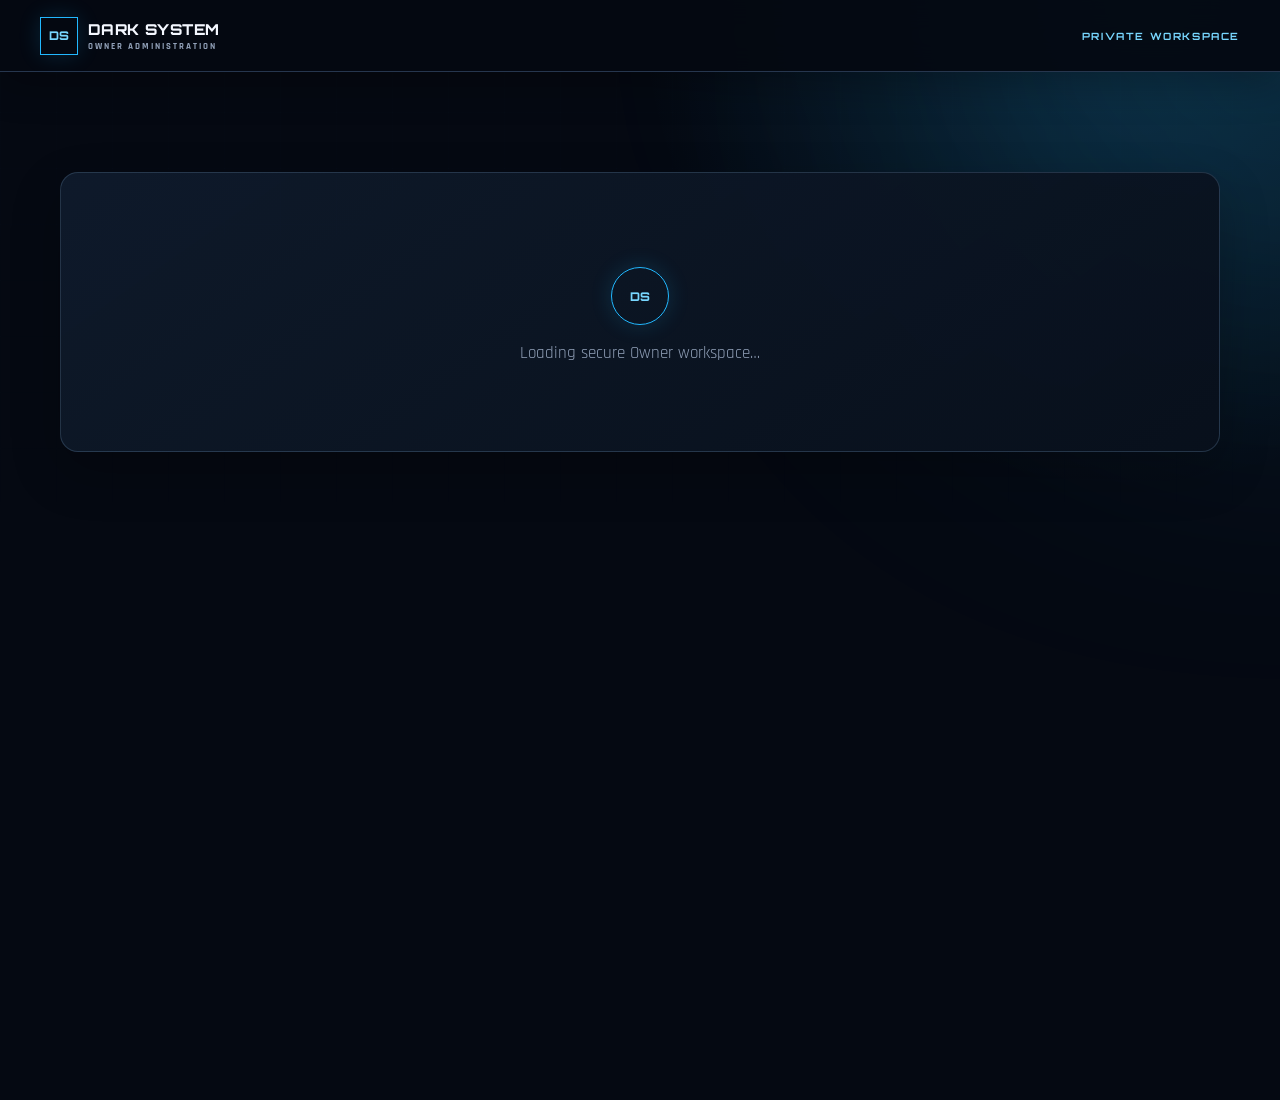
==== owner-admin.html @ 0b1461be "feat: add private owner admin route" ====
<!doctype html>
<html lang="en">
<head>
  <meta charset="utf-8">
  <meta name="viewport" content="width=device-width,initial-scale=1">
  <meta name="robots" content="noindex,nofollow">
  <title>Dark System | Owner Administration</title>
  <link rel="stylesheet" href="style.css">
  <link rel="stylesheet" href="owner-admin.css">
</head>
<body class="owner-admin">
  <header class="owner-admin__header">
    <div class="owner-admin__brand" aria-label="Dark System Owner Administration">
      <span class="owner-admin__brand-mark" aria-hidden="true">DS</span>
      <span>DARK SYSTEM<small>OWNER ADMINISTRATION</small></span>
    </div>
    <span class="owner-admin__access-label">PRIVATE WORKSPACE</span>
  </header>
  <main class="owner-admin__main">
    <div id="ownerRoot" class="owner-admin__root" aria-busy="true">
      <section class="owner-admin__loading-card" aria-labelledby="ownerStatus">
        <span class="owner-admin__loading-mark" aria-hidden="true">DS</span>
        <p id="ownerStatus" class="owner-admin__status" role="status" aria-live="polite">Loading secure Owner workspace…</p>
      </section>
    </div>
  </main>
  <script src="owner-admin.js" defer></script>
</body>
</html>
---- style.css ----
@import url('https://fonts.googleapis.com/css2?family=Orbitron:wght@500;700;800&family=Rajdhani:wght@500;600;700&display=swap');
:root{--bg:#060609;--p:#0d0d14;--p2:#14141d;--p3:#1a1a25;--txt:#f7f7f8;--muted:#9696a6;--line:#292934;--a:#a855f7;--a2:#c084fc;--ok:#b46cff;--danger:#ff5d7a;--max:1200px}*{box-sizing:border-box}html{scroll-behavior:smooth}body{margin:0;background:radial-gradient(circle at 85% -10%,#a855f714,transparent 30%),var(--bg);color:var(--txt);font:17px/1.5 Rajdhani,sans-serif}body:before{content:"";position:fixed;width:520px;height:520px;border-radius:50%;background:#a855f71c;filter:blur(130px);right:-300px;top:-300px;z-index:-1}a{text-decoration:none;color:inherit}button,input,textarea,select{font:inherit}button{cursor:pointer}header{height:72px;position:fixed;z-index:5;top:0;width:100%;display:flex;align-items:center;justify-content:space-between;padding:0 max(20px,calc((100% - var(--max))/2));background:#060609ed;border-bottom:1px solid var(--line);backdrop-filter:blur(14px)}.brand{display:flex;gap:10px;align-items:center;font:800 15px Orbitron;color:#fff}.brand-mark{display:grid;place-items:center;width:36px;height:36px;border:1px solid var(--a);color:var(--a);font-size:12px}.brand small{display:block;color:var(--muted);font:9px Rajdhani;letter-spacing:2px;margin-top:1px}nav{display:flex;align-items:center;gap:17px}nav a{color:#bbb}nav a:hover{color:#fff}nav button,#loginBtn,.primary{border:1px solid var(--a);background:var(--a);color:#fff;padding:10px 15px;font-weight:700;box-shadow:0 8px 25px #a855f718}#menu{display:grid;place-items:center;background:#111119;color:#fff;border:1px solid var(--line);border-radius:8px;width:42px;height:42px;font-size:24px;flex:0 0 auto;z-index:1002}#menu:hover{border-color:#a855f7;color:#c084fc}.hero,section{max-width:var(--max);margin:auto;padding-left:20px;padding-right:20px}.hero{min-height:730px;padding-top:140px;display:grid;grid-template-columns:1fr 1fr;align-items:center}.hero h1{font:800 clamp(48px,7vw,82px)/.98 Orbitron;letter-spacing:-3px}.hero em,h2 em{font-style:normal;color:var(--a)}.hero p{max-width:600px;color:var(--muted);font-size:20px}.mark{width:250px;height:250px;border:2px solid var(--a);display:grid;place-items:center;justify-self:center;transform:rotate(45deg);font:800 65px Orbitron;box-shadow:0 0 70px #a855f722}.eyebrow{color:var(--a);font:700 10px Orbitron;letter-spacing:2px}section{padding-top:80px;padding-bottom:70px}h2{font:700 clamp(30px,4vw,48px) Orbitron}.cards,.feature{display:grid;grid-template-columns:repeat(3,1fr);gap:12px}.card,.feature article,.placeholder,#publicAnnouncements .announcement{background:var(--p);border:1px solid var(--line);padding:20px}.card h3{font:700 16px Orbitron}.card p,.feature small,#complaints p{color:var(--muted)}.lane{display:inline-block;color:var(--a);border:1px solid var(--line);padding:3px 7px;font:700 9px Orbitron}.announcement{border-bottom:1px solid var(--line)!important}.announcement small{color:var(--a)}.announcement h3{margin:7px 0}.placeholder{color:var(--muted);border-color:#a855f755}.hidden{display:none!important}footer{max-width:var(--max);margin:auto;padding:25px 20px;border-top:1px solid var(--line);color:var(--muted)}
#app{min-height:100vh;padding:94px 0 40px}.app-shell{max-width:1400px;margin:auto;display:grid;grid-template-columns:245px 1fr;min-height:calc(100vh - 135px);gap:0}.sidebar{position:sticky;top:94px;height:calc(100vh - 125px);border:1px solid var(--line);background:linear-gradient(180deg,#101017,#0b0b10);padding:20px 14px;display:flex;flex-direction:column;border-radius:16px}.side-brand{display:flex;align-items:center;gap:10px;padding:4px 8px 22px;border-bottom:1px solid var(--line)}.side-logo{width:40px;height:40px;border:1px solid var(--a);display:grid;place-items:center;color:var(--a);font:800 12px Orbitron}.side-brand b{font:800 12px Orbitron}.side-brand small{display:block;color:var(--muted);font-size:9px;letter-spacing:2px}.side-label{color:#666675;font:700 9px Orbitron;letter-spacing:2px;margin:24px 10px 9px}.side-nav{display:grid;gap:4px}.side-link{width:100%;display:flex;align-items:center;gap:10px;border:1px solid transparent;background:transparent;color:#a9a9b5;text-align:left;padding:11px 12px;border-radius:9px;font-weight:700}.side-link:hover{background:#171720;color:#fff}.side-link.active{background:#a855f714;border-color:#a855f744;color:#fff}.side-link>span{width:20px;text-align:center;color:#777787}.side-link.active>span{color:var(--a)}.side-link i{margin-left:auto;background:#a855f7;color:#fff;border-radius:99px;min-width:20px;height:20px;display:grid;place-items:center;font-style:normal;font-size:11px}.side-spacer{flex:1}.side-user{display:flex;align-items:center;gap:9px;border-top:1px solid var(--line);padding:15px 7px 12px}.mini-avatar{width:34px;height:34px;border:1px solid var(--a);display:grid;place-items:center;color:var(--a);font:700 10px Orbitron}.side-user b{display:block;font-size:13px}.side-user small{display:block;color:var(--muted);font-size:11px}.logout-link{margin-top:2px}.workspace{padding:0 25px 20px}.dash-top{display:flex;align-items:center;justify-content:space-between;gap:20px;padding:4px 0 22px}.dash-top h1{font:700 29px Orbitron;margin:2px 0 3px}.mobile-kicker{color:var(--a);font:700 9px Orbitron;letter-spacing:2px}.welcome-user{display:flex;align-items:center;gap:10px;padding:8px 12px;background:#101017;border:1px solid var(--line);border-radius:12px}.welcome-user b{display:block;font-size:14px}.welcome-user small{display:block;color:var(--muted);font-size:11px}.small-avatar{width:40px;height:40px}.status-pill{display:inline-flex;align-items:center;gap:5px;margin-left:5px;color:#d0b1ff}.dot{width:7px;height:7px;border-radius:50%;display:inline-block;background:#555}.dot.on{background:var(--a);box-shadow:0 0 7px var(--a)}.overview-grid{display:grid;gap:15px}.welcome-panel{display:flex;justify-content:space-between;align-items:center;gap:20px;min-height:230px;background:linear-gradient(120deg,#16111d,#0d0d13 65%);border:1px solid #a855f72c;border-radius:16px;padding:28px;overflow:hidden;position:relative}.welcome-panel h2{font-size:30px;margin:7px 0}.welcome-panel p{color:var(--muted);max-width:680px}.online-text{color:#c48dff}.welcome-mark{width:130px;height:130px;border:1px solid #a855f788;display:grid;place-items:center;color:#c084fc;font:800 28px Orbitron;transform:rotate(45deg);margin-right:20px;box-shadow:0 0 70px #a855f710}.quick-actions{display:flex;flex-wrap:wrap;gap:8px;margin-top:18px}.stats{display:grid;grid-template-columns:repeat(4,1fr);gap:12px}.stat{background:var(--p);border:1px solid var(--line);padding:18px;border-radius:12px;position:relative}.stat small{display:block;color:var(--muted);font:9px Orbitron;letter-spacing:1px}.stat b{display:block;font:700 28px Orbitron;margin-top:6px}.stat-icon{float:right;color:#a855f7;font-size:18px}.overview-cols,.two-col{display:grid;grid-template-columns:1.35fr 1fr;gap:15px}.panel{background:var(--p);border:1px solid var(--line);padding:22px;border-radius:14px}.section-head{display:flex;align-items:center;justify-content:space-between;gap:15px;margin-bottom:17px}.section-head h2,.section-head h3{margin:2px 0}.section-head h3{font:700 21px Orbitron}.section-head p{margin:0}.text-btn{border:0;background:none;color:var(--a2);font-weight:700}.feed-item{display:flex;gap:12px;padding:13px 0;border-bottom:1px solid var(--line)}.feed-item:last-child{border-bottom:0}.feed-dot{width:8px;height:8px;background:var(--a);border-radius:50%;margin-top:7px;box-shadow:0 0 8px #a855f7}.feed-item small{color:var(--muted);font-size:10px}.feed-item h4{margin:3px 0;font-size:16px}.feed-item p{margin:0;color:#aaa}.event-mini{display:flex;gap:12px;padding:12px 0;border-bottom:1px solid var(--line)}.event-mini:last-child{border-bottom:0}.date-box{width:48px;height:48px;border:1px solid #a855f755;background:#a855f710;display:grid;place-items:center;align-content:center}.date-box b{font:700 17px Orbitron}.date-box small{font-size:8px;color:var(--a)}.event-mini h4{margin:2px 0}.event-mini p{margin:0;color:var(--muted);font-size:12px}.dashboard-guide{padding-bottom:18px}.guide-grid{display:grid;grid-template-columns:repeat(4,1fr);gap:10px}.guide-grid>div{padding:13px;background:#111119;border:1px solid var(--line);border-radius:9px}.guide-grid b{font-size:14px}.guide-grid p{color:var(--muted);font-size:12px;margin:4px 0}.member-grid{display:grid;grid-template-columns:repeat(3,1fr);gap:12px}.member-card{background:#111119;border:1px solid var(--line);padding:16px;border-radius:12px}.member-card-top{display:flex;justify-content:space-between;align-items:start}.member-card .avatar{width:55px;height:55px}.member-card h3{font:700 16px Orbitron;margin:12px 0 2px}.role-line{color:var(--a2);font-size:12px;margin:0 0 12px}.status-chip{border:1px solid var(--line);padding:4px 7px;border-radius:99px;font-size:10px;color:var(--muted)}.member-ids{display:grid;gap:5px;padding:10px 0;border-top:1px solid var(--line);border-bottom:1px solid var(--line)}.member-ids span{font-size:11px;color:var(--muted);display:flex;justify-content:space-between}.member-ids b{color:#ddd}.member-actions{display:flex;gap:6px;margin-top:12px;flex-wrap:wrap}.tab,.small{background:#111118;color:#fff;border:1px solid var(--line);padding:8px 11px;cursor:pointer;white-space:nowrap;border-radius:8px}.tab.active,.small.accent{border-color:var(--a);background:#a855f718}.small.danger{border-color:#ff5d7a55;color:#ff9aae}.announcement-card{border:1px solid var(--line);padding:16px;margin-bottom:10px;background:#111118;border-radius:10px}.announcement-card small{color:var(--a);font-size:10px}.announcement-card h3{margin:5px 0;font:700 17px Orbitron}.announcement-card p{color:#bbb;margin:0}.report,.complaint{border:1px solid var(--line);padding:15px;margin-bottom:10px;background:#111118;border-radius:10px}.report-meta{display:flex;justify-content:space-between;gap:10px;align-items:start}.report-meta div{display:flex;gap:7px;flex-wrap:wrap;align-items:center}.report-meta span{font-size:10px;color:var(--muted);border:1px solid var(--line);padding:3px 6px;border-radius:99px}.report-meta>small{color:var(--muted);font-size:10px;white-space:nowrap}.report h3,.complaint h3{margin:9px 0 4px;font:700 17px Orbitron}.report>p,.complaint>p{color:#c0c0c8;margin:0}.report-field{margin-top:10px;padding-top:9px;border-top:1px solid var(--line)}.report-field small{color:var(--muted);font-size:10px}.report-field p{margin:2px 0;color:#ccc}.attach{display:inline-block;border:1px solid var(--line);padding:4px 7px;margin:8px 5px 0 0;font-size:11px;border-radius:5px}.report-format-panel{align-self:start}.format-list{display:grid;gap:7px;margin:13px 0}.format-list>div{display:grid;grid-template-columns:24px 1fr;gap:8px;align-items:center;padding:8px;background:#111118;border:1px solid var(--line);border-radius:7px}.format-list span{width:24px;height:24px;display:grid;place-items:center;background:#a855f718;color:var(--a);font-size:10px}.format-list b{font-size:12px}.format-list small{grid-column:2;color:var(--muted);font-size:9px;margin-top:-7px}.full-btn{width:100%;margin-top:5px}.empty-state{padding:30px;text-align:center;color:var(--muted);border:1px dashed var(--line);border-radius:10px}.empty-state b{color:#ddd}.narrow-panel{max-width:650px}.event-list{display:grid;gap:10px}.event-card{display:grid;grid-template-columns:72px 1fr;gap:15px;border:1px solid var(--line);background:#111119;padding:15px;border-radius:11px}.event-date{height:68px;border:1px solid #a855f755;background:#a855f710;display:grid;place-items:center;align-content:center;border-radius:9px}.event-date b{font:700 25px Orbitron}.event-date small{color:var(--a);font-size:9px}.event-main h3{margin:0;font:700 19px Orbitron}.event-main>p,.event-heading p{margin:4px 0;color:var(--muted);font-size:12px}.event-heading{display:flex;justify-content:space-between;gap:10px}.event-rules{margin-top:12px;padding:10px 12px;border-left:2px solid var(--a);background:#a855f708}.event-rules b{font:700 9px Orbitron;color:var(--a);letter-spacing:1px}.event-rules p{margin:3px 0;color:#ccc;white-space:pre-wrap}.event-details{color:#aaa!important;white-space:pre-wrap}.card-actions{margin-top:10px}.reply{border-left:2px solid var(--a);padding:9px 11px;margin-top:10px;color:#ccc;background:#a855f708}.profile{display:grid;grid-template-columns:110px 1fr;gap:20px}.profile-avatar{width:100px;height:100px}.profile-title{display:flex;justify-content:space-between;gap:15px}.profile-title h2{margin:0}.details{display:grid;grid-template-columns:repeat(3,1fr);gap:8px;margin-top:15px}.detail{background:#111118;border:1px solid var(--line);padding:11px;border-radius:7px}.detail small{display:block;color:var(--muted);font:8px Orbitron;margin-bottom:3px}.detail b{font-size:13px;word-break:break-word}.modal{position:fixed;z-index:20;inset:0;display:none;place-items:center;background:#000c;padding:15px;backdrop-filter:blur(6px)}.modal.open{display:grid}.modal.setup-mode{z-index:50}.box{width:min(720px,100%);max-height:90vh;overflow:auto;background:#0b0b10;border:1px solid #a855f766;padding:28px;position:relative;border-radius:14px;box-shadow:0 30px 100px #000}.setup-mode .box{width:min(680px,100%);border-color:#a855f799}.box>button{position:absolute;right:10px;top:3px;background:none;border:0;color:#aaa;font-size:30px}.form{display:grid;grid-template-columns:1fr 1fr;gap:11px}.form .full{grid-column:1/-1}.form label{font-weight:600}.form input,.form textarea,.form select{display:block;width:100%;margin-top:5px;background:#17171f;color:#fff;border:1px solid var(--line);padding:10px;border-radius:7px;outline:none}.form input:focus,.form textarea:focus,.form select:focus{border-color:#a855f7aa;box-shadow:0 0 0 3px #a855f710}.form textarea{min-height:120px;resize:vertical}.actions{grid-column:1/-1;display:flex;gap:8px}.muted{color:var(--muted);font-size:12px}.login-wrap{max-width:520px;margin:auto}.login-icon,.setup-icon{width:55px;height:55px;border:1px solid var(--a);display:grid;place-items:center;color:var(--a);font:800 13px Orbitron;margin-bottom:18px}.setup-icon{border-radius:50%;font-size:18px}.setup-lock{max-width:600px;margin:auto}.setup-lock h2{margin:3px 0}.setup-lock>.muted{font-size:14px;margin-bottom:20px}.format-editor{display:grid;gap:8px}.format-row{display:grid;grid-template-columns:1.5fr .9fr auto 1.1fr auto;gap:7px;align-items:center;background:#111118;border:1px solid var(--line);padding:8px;border-radius:8px}.format-row input,.format-row select{background:#17171f;color:#fff;border:1px solid var(--line);padding:8px;border-radius:6px;min-width:0}.format-row .field-options{display:none}.check{font-size:10px;color:#bbb;display:flex;align-items:center;gap:4px}.check input{width:auto}.event-heading>div:last-child{white-space:nowrap}
@media(max-width:1000px){.app-shell{grid-template-columns:200px}.member-grid{grid-template-columns:repeat(2,1fr)}.guide-grid{grid-template-columns:1fr 1fr}.overview-cols,.two-col{grid-template-columns:1fr}.format-row{grid-template-columns:1.4fr .9fr 1fr}.format-row .field-options{grid-column:1/-1}.format-row .danger{justify-self:start}}
@media(max-width:800px){header{height:64px}.hero{grid-template-columns:1fr}.mark{transform:scale(.75) rotate(45deg);margin:30px auto}.app-shell{display:block;min-height:0}.sidebar{position:sticky;top:64px;height:auto;border-radius:0;border-left:0;border-right:0;padding:10px;z-index:4}.side-brand,.side-label,.side-spacer,.side-user,.logout-link{display:none}.side-nav{display:flex;overflow:auto}.side-link{width:auto;flex:0 0 auto}.side-link i{margin-left:4px}.workspace{padding:20px 12px}.dash-top{align-items:flex-start;flex-direction:column}.welcome-user{width:100%}.welcome-panel{min-height:0}.welcome-mark{display:none}.stats{grid-template-columns:1fr 1fr}.member-grid{grid-template-columns:1fr}.details{grid-template-columns:1fr 1fr}}
@media(max-width:520px){nav{display:none;position:absolute;top:64px;left:0;width:100%;padding:15px;background:#08080c;flex-direction:column;align-items:stretch}nav.open{display:flex}.hero{padding-top:110px}.cards,.feature,.form,.details,.guide-grid{grid-template-columns:1fr}.welcome-panel{padding:20px}.welcome-panel h2{font-size:25px}.dash-top h1{font-size:23px}.event-card{grid-template-columns:58px 1fr}.event-date{height:58px}.event-date b{font-size:19px}.event-heading{flex-direction:column}.profile{grid-template-columns:1fr}.profile-title{align-items:flex-start;flex-direction:column}.format-row{grid-template-columns:1fr}.format-row .field-options{grid-column:auto}.format-row .danger{justify-self:start}.report-meta{flex-direction:column}.stats{gap:8px}.stat{padding:14px}.stat b{font-size:22px}}
.notice{margin:16px 0;padding:13px 15px;border:1px solid #a855f744;background:#a855f70d;border-radius:9px;color:#ddd}.notice b{color:#fff}.notice span{display:block;margin-top:4px;color:#aaa;font-size:12px}
.notice{margin:16px 0;padding:13px 15px;border:1px solid #a855f744;background:#a855f70d;border-radius:9px;color:#ddd}.notice b{color:#fff}.notice span{display:block;margin-top:4px;color:#aaa;font-size:12px}
/* COMMUNITY HUB */
html{scroll-behavior:smooth}.nav-join{border:1px solid #a855f755;background:#a855f710;color:#fff;padding:9px 13px;border-radius:7px;cursor:pointer;font-weight:700}.community-hero{min-height:690px;padding:120px 7vw 90px;display:grid;grid-template-columns:1.1fr .9fr;align-items:center;gap:40px;overflow:hidden;background:radial-gradient(circle at 80% 45%,#a855f71a,transparent 30%),linear-gradient(135deg,#09090e,#0d0d14)}.hero-copy h1{font-size:clamp(42px,6vw,84px);line-height:.98;letter-spacing:-3px;margin:12px 0 22px}.hero-copy h1 em,.section-intro h2 em,.join-section h2 em,.about-grid h2 em{color:var(--a);font-style:normal}.hero-copy>p:not(.eyebrow){max-width:680px;color:#aaa;font-size:17px;line-height:1.7}.hero-actions{display:flex;gap:10px;flex-wrap:wrap;margin:28px 0}.ghost{background:transparent;color:#fff;border:1px solid var(--line);padding:11px 15px;border-radius:8px;cursor:pointer}.hero-metrics{display:flex;gap:35px;margin-top:35px;flex-wrap:wrap}.hero-metrics span{display:grid;gap:4px}.hero-metrics b{font:700 25px Orbitron;color:#fff}.hero-metrics small{font-size:9px;letter-spacing:1.2px;color:var(--muted)}.hero-orbit{position:relative;width:min(430px,75vw);aspect-ratio:1;margin:auto;display:grid;place-items:center}.orbit-ring{position:absolute;inset:8%;border:1px solid #a855f744;border-radius:50%;box-shadow:0 0 80px #a855f71a,inset 0 0 80px #a855f70d}.orbit-ring:before,.orbit-ring:after{content:'';position:absolute;border:1px solid #a855f722;border-radius:50%}.orbit-ring:before{inset:13%}.orbit-ring:after{inset:26%}.community-mark{width:150px;height:150px;border:1px solid #a855f7aa;display:grid;place-items:center;font:800 35px Orbitron;color:#fff;transform:rotate(45deg);box-shadow:0 0 70px #a855f733}.community-mark::first-line{transform:rotate(-45deg)}.orbit-tag{position:absolute;border:1px solid #a855f755;background:#0d0d14;padding:8px 11px;font:700 9px Orbitron;letter-spacing:1px}.tag-one{top:16%;right:7%}.tag-two{bottom:18%;right:4%}.tag-three{left:7%;bottom:27%}.community-strip{display:grid;grid-template-columns:repeat(3,1fr);border-top:1px solid var(--line);border-bottom:1px solid var(--line);background:#0a0a0f}.community-strip>div{padding:25px 5vw;border-right:1px solid var(--line);display:grid;grid-template-columns:auto 1fr;column-gap:12px}.community-strip>div:last-child{border-right:0}.community-strip span{grid-row:span 2;font-size:22px;color:var(--a)}.community-strip b{font:700 11px Orbitron;letter-spacing:1px}.community-strip small{color:var(--muted);font-size:11px;margin-top:4px}.section-intro{display:flex;justify-content:space-between;gap:20px;align-items:end;margin-bottom:28px}.section-intro h2{font:700 clamp(28px,4vw,48px) Orbitron;margin:5px 0}.section-intro>div>p:last-child{color:var(--muted);margin:5px 0}.community-event-grid,.tournament-grid,.hall-grid{display:grid;grid-template-columns:repeat(3,1fr);gap:15px}.community-event-card,.tournament-card,.hall-grid article{background:#111119;border:1px solid var(--line);border-radius:13px;padding:20px;position:relative;overflow:hidden}.community-event-card:hover,.tournament-card:hover,.hall-grid article:hover{border-color:#a855f755;transform:translateY(-2px)}.community-event-date{display:inline-grid;place-items:center;border:1px solid #a855f755;background:#a855f710;padding:8px 12px;border-radius:8px}.community-event-date b{font:700 21px Orbitron}.community-event-date small{font-size:9px;color:var(--a)}.community-event-card h3,.tournament-card h3,.hall-grid h3{font:700 18px Orbitron;margin:18px 0 6px}.community-event-card p,.tournament-card p,.hall-grid p{color:#aaa;font-size:13px;line-height:1.6}.event-public-meta,.tour-meta{display:flex;gap:6px;flex-wrap:wrap;margin:15px 0}.event-public-meta span,.tour-meta span{font-size:9px;color:#bbb;border:1px solid var(--line);padding:5px 7px;border-radius:99px}.dark-section{background:#08080d;border-top:1px solid var(--line);border-bottom:1px solid var(--line)}.tour-status,.coming-badge{font:700 8px Orbitron;letter-spacing:1.2px;color:var(--a)}.tour-icon{font-size:28px;margin-top:20px}.tournament-card.featured{border-color:#a855f755;box-shadow:0 15px 60px #a855f70a}.community-news-grid{display:grid;grid-template-columns:repeat(2,1fr);gap:12px}.community-news{padding:20px;background:#111119;border:1px solid var(--line);border-radius:11px}.community-news small{color:var(--a);font-size:9px}.community-news h3{font:700 17px Orbitron;margin:7px 0}.community-news p{color:#aaa;line-height:1.6;margin:0}.leaderboard-preview{border:1px solid var(--line);border-radius:12px;overflow:hidden;background:#101016}.leader-row{display:grid;grid-template-columns:60px 1.3fr 1.5fr 80px;gap:15px;padding:15px 18px;border-bottom:1px solid var(--line);align-items:center;color:#aaa;font-size:12px}.leader-row:last-child{border-bottom:0}.leader-row.head{font:700 9px Orbitron;color:var(--muted);letter-spacing:1px}.leader-row strong{color:#fff}.leader-row b{color:var(--a)}.hall-grid article span{font-size:28px}.join-section{display:flex;justify-content:space-between;align-items:center;gap:30px;padding:60px 7vw;background:linear-gradient(90deg,#a855f710,transparent)}.join-section h2{font:700 clamp(28px,4vw,46px) Orbitron;margin:4px 0}.join-section p{color:var(--muted);max-width:700px}.community-members .card{transition:.2s}.community-members .card:hover{transform:translateY(-3px);border-color:#a855f755}.about-grid{display:grid;grid-template-columns:1.1fr .9fr;gap:50px;align-items:center}.about-grid h2{font:700 clamp(30px,4vw,50px) Orbitron}.about-grid p{color:#aaa;line-height:1.8;max-width:650px}.about-values{display:grid;gap:10px}.about-values>div{display:grid;grid-template-columns:45px 1fr;gap:5px;padding:15px;border:1px solid var(--line);background:#111119;border-radius:9px}.about-values b{grid-row:span 2;color:var(--a)}.about-values span{font:700 11px Orbitron}.about-values small{color:var(--muted)}
@media(max-width:900px){.community-hero{grid-template-columns:1fr;padding-top:90px}.hero-orbit{order:-1;width:300px}.community-strip,.community-event-grid,.tournament-grid,.hall-grid{grid-template-columns:1fr}.community-strip>div{border-right:0;border-bottom:1px solid var(--line)}.community-strip>div:last-child{border-bottom:0}.community-news-grid,.about-grid{grid-template-columns:1fr}.section-intro{align-items:flex-start;flex-direction:column}.join-section{align-items:flex-start;flex-direction:column}.leader-row{grid-template-columns:45px 1fr 1fr 60px}}
@media(max-width:520px){.hero-copy h1{letter-spacing:-2px}.hero-metrics{gap:20px}.community-mark{width:110px;height:110px;font-size:28px}.orbit-tag{font-size:7px}.leader-row{grid-template-columns:35px 1fr 60px}.leader-row span:nth-child(3){display:none}.community-strip>div{padding:20px}.join-section{padding:45px 20px}}
/* COMMUNITY ACCOUNT + HOME FLOW */
.home-screen{min-height:760px}
.community-page{display:block}
.community-landing{max-width:1200px;margin:auto;padding:70px 20px 35px;display:flex;justify-content:space-between;align-items:center;gap:30px;border-bottom:1px solid var(--line)}
.community-landing h2{margin:5px 0;font:700 clamp(30px,4vw,48px) Orbitron}.community-landing p:not(.eyebrow){color:var(--muted);max-width:680px}.community-actions{display:flex;gap:8px;flex-wrap:wrap}
.community-dashboard{max-width:1250px;margin:0 auto;padding:105px 20px 50px}.community-dash-head{position:static;height:auto;display:flex;align-items:center;justify-content:space-between;gap:20px;padding:0 0 25px;background:transparent;border:0;backdrop-filter:none}.community-dash-head h1{font:700 clamp(28px,4vw,42px) Orbitron;margin:5px 0}.community-user{display:grid;gap:3px;min-width:190px;padding:12px;background:#101017;border:1px solid var(--line);border-radius:12px}.community-user small{color:var(--muted);font-size:11px}.community-user button{margin-top:7px;justify-self:start}.community-dash-grid{display:grid;grid-template-columns:1.2fr .8fr;gap:15px;margin-bottom:15px}.profile-data{display:grid;grid-template-columns:repeat(2,1fr);gap:10px}.profile-data>div{padding:13px;background:#111119;border:1px solid var(--line);border-radius:9px}.profile-data small{display:block;color:var(--muted);font:700 9px Orbitron;letter-spacing:1px}.profile-data b{display:block;margin-top:4px;font-size:14px;overflow-wrap:anywhere}.registration-row{display:flex;justify-content:space-between;gap:10px;padding:12px;border:1px solid var(--line);background:#111119;border-radius:8px;margin-bottom:8px}.registration-row span{color:var(--a);font-size:11px}.community-tournaments-panel{margin-top:15px}.recovery-code{font:800 32px Orbitron;letter-spacing:7px;text-align:center;padding:18px;margin:18px 0;border:1px dashed #a855f766;background:#a855f70c;color:var(--a2);border-radius:10px}.community-event-card button:disabled{opacity:.55;cursor:not-allowed}.community-event-card{transition:.2s}
@media(max-width:800px){.community-dash-head,.community-landing{flex-direction:column;align-items:flex-start}.community-dash-grid{grid-template-columns:1fr}.community-user{width:100%}}
@media(max-width:520px){.profile-data{grid-template-columns:1fr}.community-dashboard{padding-left:12px;padding-right:12px}.community-landing{padding-left:20px;padding-right:20px}}

/* V5.8 standalone tournament center */
.tournament-page{min-height:100vh;padding:110px 5vw 60px;background:radial-gradient(circle at 85% 10%,rgba(137,92,255,.12),transparent 30%),#08090d}.tournament-page.hidden{display:none}.tournament-shell{max-width:1250px;margin:auto}.tour-page-head{display:flex;justify-content:space-between;gap:24px;align-items:flex-end;margin-bottom:28px}.tour-page-head h1{font-size:clamp(2.4rem,5vw,4.8rem);margin:.2rem 0}.tour-page-head em{font-style:normal}.tour-tabs{display:flex;gap:8px;overflow:auto;padding:8px;border:1px solid rgba(255,255,255,.08);background:rgba(255,255,255,.03);border-radius:16px;margin-bottom:24px}.tour-tab{border:0;background:transparent;color:#aeb3c2;padding:12px 16px;border-radius:11px;cursor:pointer;white-space:nowrap}.tour-tab.active,.tour-tab:hover{background:rgba(255,255,255,.08);color:#fff}.tour-grid-large{display:grid;grid-template-columns:repeat(2,minmax(0,1fr));gap:18px}.tour-feature-card,.tour-admin-card,.match-card,.bracket-card,.tour-stat-card{border:1px solid rgba(255,255,255,.08);background:rgba(255,255,255,.035);border-radius:20px;padding:22px}.tour-feature-card h3,.tour-admin-card h3{margin:8px 0}.tour-feature-card .tour-actions{display:flex;gap:10px;flex-wrap:wrap;margin-top:18px}.tour-stat-row{display:grid;grid-template-columns:repeat(4,1fr);gap:12px;margin-bottom:20px}.tour-stat-card b{display:block;font-size:1.7rem;margin-top:6px}.tour-stat-card small{color:#8d93a4}.tour-detail-grid{display:grid;grid-template-columns:1.2fr .8fr;gap:18px}.tour-list{display:grid;gap:12px}.tour-list-row{display:flex;justify-content:space-between;gap:16px;align-items:center;padding:15px;border-radius:14px;background:rgba(255,255,255,.035);border:1px solid rgba(255,255,255,.06)}.tour-list-row .meta{color:#9ba1b0;font-size:.86rem}.bracket{display:grid;grid-template-columns:repeat(3,minmax(180px,1fr));gap:16px;overflow:auto}.bracket-round{display:grid;gap:14px;align-content:start}.bracket-round h4{color:#9da3b5;margin:0 0 2px}.bracket-match{padding:13px;border:1px solid rgba(255,255,255,.08);border-radius:14px;background:#101118}.bracket-match div{display:flex;justify-content:space-between;padding:6px 0}.winner{font-weight:800}.pending-badge,.verified-badge,.dispute-badge{display:inline-flex;padding:5px 8px;border-radius:999px;font-size:.72rem}.pending-badge{background:rgba(255,184,77,.12);color:#ffbf5d}.verified-badge{background:rgba(77,220,151,.12);color:#63e0a1}.dispute-badge{background:rgba(255,90,90,.12);color:#ff7777}.admin-grid{display:grid;grid-template-columns:1fr 1fr;gap:18px}.tour-form{display:grid;grid-template-columns:1fr 1fr;gap:12px}.tour-form .full{grid-column:1/-1}.tour-form label{display:grid;gap:6px;color:#aeb3c2;font-size:.85rem}.tour-form input,.tour-form select,.tour-form textarea{width:100%;padding:12px;border:1px solid rgba(255,255,255,.1);background:#0d0f15;color:#fff;border-radius:10px}.tour-form textarea{min-height:100px;resize:vertical}.tour-empty{text-align:center;padding:45px 20px;border:1px dashed rgba(255,255,255,.1);border-radius:18px;color:#8d93a4}.tour-back{margin-bottom:16px}.tour-login-note{padding:15px 18px;border-radius:14px;background:rgba(139,92,246,.08);border:1px solid rgba(139,92,246,.18);margin-bottom:18px}.tour-page-footer{margin-top:28px;color:#777e8e;font-size:.82rem}.proof-file{font-size:.78rem;color:#9da3b5}.tour-chip{display:inline-flex;padding:5px 9px;border-radius:999px;background:rgba(255,255,255,.06);font-size:.72rem;color:#c3c8d4}
@media(max-width:850px){.tour-page-head,.tour-detail-grid,.admin-grid{grid-template-columns:1fr;display:grid}.tour-grid-large{grid-template-columns:1fr}.tour-stat-row{grid-template-columns:repeat(2,1fr)}.tour-form{grid-template-columns:1fr}.tour-form .full{grid-column:auto}.bracket{grid-template-columns:repeat(3,240px)}}

/* V6.2 — separate Tournament Manager workspace */
.tour-manager-shell{display:grid;gap:18px}
.tour-manager-hero{display:flex;justify-content:space-between;align-items:center;gap:20px;padding:24px;border:1px solid rgba(139,92,246,.28);background:linear-gradient(135deg,rgba(139,92,246,.11),rgba(255,255,255,.025));border-radius:20px}
.tour-manager-hero h2{margin:.25rem 0 .4rem}
.tour-manager-badge{white-space:nowrap;padding:9px 12px;border-radius:999px;border:1px solid rgba(139,92,246,.35);background:rgba(139,92,246,.12);font-size:.72rem;font-weight:800;letter-spacing:.08em}
.manager-card{border-color:rgba(139,92,246,.18)}
.tour-manager-permissions{padding:16px 18px;border:1px solid rgba(255,255,255,.08);border-radius:16px;background:rgba(255,255,255,.025);color:#aeb3c2}
.tour-manager-permissions b{color:#fff}
.tour-manager-permissions p{margin:.35rem 0 0}
button.danger,.actions .danger{border:1px solid rgba(255,90,90,.35);background:rgba(255,90,90,.12);color:#ff8585}
button.danger:hover,.actions .danger:hover{background:rgba(255,90,90,.2)}
@media(max-width:850px){.tour-manager-hero{display:grid}.tour-manager-badge{justify-self:start}}

/* V6.3 interaction affordance */
.done-action,.registered-state{cursor:pointer!important;opacity:1!important;transition:transform .15s ease,filter .15s ease,box-shadow .15s ease;}
.done-action:hover,.registered-state:hover{transform:translateY(-1px);filter:brightness(1.08);box-shadow:0 8px 22px #a855f725;}
.done-action:active,.registered-state:active{transform:translateY(0);}
.result-choice-note{margin:-4px 0 2px;padding:9px 11px;border:1px solid var(--line);border-radius:8px;background:#111119;}
/* V6.5 — bracket history, cancellation window and in-app notifications */
.bracket-history-head{display:flex;justify-content:space-between;align-items:flex-end;gap:20px;margin:8px 0 18px}
.bracket-history-head h2{margin:4px 0}
.bracket-history-list{display:grid;gap:18px}
.bracket-history-card{overflow:hidden}
.bracket-identity{display:flex;flex-wrap:wrap;gap:8px;margin:4px 0 16px}
.bracket-identity span{padding:7px 10px;border-radius:999px;background:rgba(255,255,255,.045);border:1px solid rgba(255,255,255,.07);font-size:.74rem;color:#b9becb}
.bracket-result{padding:11px 13px;margin-bottom:16px;border-radius:12px;background:rgba(77,220,151,.07);border:1px solid rgba(77,220,151,.15);color:#c7d9d0}
.bracket-result span{color:#9da3b5}
.bracket-rounds-wrap{display:grid;grid-template-columns:repeat(3,minmax(180px,1fr));gap:16px;min-width:0}
.older-brackets{margin-top:18px}
.older-brackets.minimized{display:grid}.older-brackets.minimized .bracket-history-card .bracket,.older-brackets.minimized .bracket-history-card .bracket-result{display:none}.older-brackets.minimized .bracket-history-card{padding:15px}.older-brackets.minimized .bracket-history-card .bracket-identity{margin-bottom:0}
.notification-tool{position:relative}
.notification-count{display:inline-flex;min-width:18px;height:18px;padding:0 5px;align-items:center;justify-content:center;border-radius:999px;background:rgba(168,85,247,.2);color:#d8c5ff;font-size:10px;font-weight:800;margin-left:4px}
.notification-bar{margin:0 0 20px;padding:18px;border:1px solid rgba(168,85,247,.22);background:linear-gradient(135deg,rgba(168,85,247,.09),rgba(255,255,255,.025));border-radius:18px;box-shadow:0 18px 45px rgba(0,0,0,.18)}
.notification-bar-head{display:flex;justify-content:space-between;align-items:center;gap:15px;margin-bottom:10px}
.notification-bar-head h3{margin:3px 0}
.notification-item{display:flex;gap:12px;padding:12px 0;border-top:1px solid rgba(255,255,255,.07)}
.notification-item.read{opacity:.62}
.notification-item p{margin:4px 0;color:#aeb3c2;font-size:.88rem;line-height:1.5}
.notification-item small{color:#777e8e}
.notification-dot{width:30px;height:30px;display:grid;place-items:center;flex:0 0 30px;border-radius:50%;background:rgba(168,85,247,.12);color:#caaaff;font-weight:800}
.modal.lock-overlay{cursor:default}
@media(max-width:850px){.bracket-history-head{align-items:flex-start;flex-direction:column}.bracket-rounds-wrap{grid-template-columns:repeat(3,240px);overflow:auto}.bracket-history-card .bracket{overflow:auto}}

/* V6.6 — global menu */
.site-menu{position:fixed;top:76px;right:22px;width:min(430px,calc(100vw - 28px));z-index:1000;padding:18px;border:1px solid rgba(168,85,247,.28);border-radius:20px;background:rgba(10,11,17,.96);box-shadow:0 24px 70px rgba(0,0,0,.55);backdrop-filter:blur(18px);opacity:0;transform:translateY(-10px) scale(.98);pointer-events:none;transition:opacity .18s ease,transform .18s ease}.site-menu.open{opacity:1;transform:translateY(0) scale(1);pointer-events:auto}.site-menu-head{display:flex;align-items:center;justify-content:space-between;gap:12px;padding:2px 2px 14px;border-bottom:1px solid rgba(255,255,255,.07)}.site-menu-head h3{margin:3px 0 0;font-size:1.25rem}.menu-close{width:38px;height:38px;border-radius:10px;border:1px solid rgba(255,255,255,.1);background:rgba(255,255,255,.04);color:#fff;font-size:24px;cursor:pointer}.site-menu-grid{display:grid;grid-template-columns:1fr 1fr;gap:9px;padding:14px 0}.site-menu-grid button{display:grid;grid-template-columns:32px 1fr;grid-template-rows:auto auto;text-align:left;column-gap:9px;padding:12px;border:1px solid rgba(255,255,255,.07);border-radius:13px;background:rgba(255,255,255,.035);color:#fff;cursor:pointer;transition:.15s}.site-menu-grid button:hover{border-color:rgba(168,85,247,.35);background:rgba(168,85,247,.08);transform:translateY(-1px)}.site-menu-grid button span{grid-row:1/3;display:grid;place-items:center;font-size:18px}.site-menu-grid button b{font-size:.84rem}.site-menu-grid button small{margin-top:3px;color:#858b9c;font-size:.7rem}.site-menu-footer{display:flex;align-items:center;justify-content:space-between;gap:10px;padding-top:13px;border-top:1px solid rgba(255,255,255,.07);color:#8d93a4;font-size:.75rem}.site-menu-footer button{margin-left:auto}.site-menu + *{}
@media(max-width:520px){.site-menu{top:68px;right:10px;width:calc(100vw - 20px)}.site-menu-grid{grid-template-columns:1fr}.site-menu-grid button{grid-template-columns:36px 1fr}}

/* V10 — compact Tournament Center navigation and portal switching */
.tour-tabs-compact{position:relative;display:flex;align-items:center;gap:8px;overflow:visible;flex-wrap:wrap;transition:padding-bottom .18s ease}
.tour-tabs-compact.more-open{padding-bottom:214px}
.tour-tabs-compact.more-open.has-no-owner{padding-bottom:116px}
.tour-more-wrap{position:relative;margin-left:auto;z-index:90}
.tour-more-toggle{display:inline-flex;align-items:center;gap:7px}
.tour-more-toggle span{font-size:.9em;opacity:.75}
.tour-more-menu{position:absolute;right:0;top:calc(100% + 9px);z-index:100;width:min(290px,calc(100vw - 34px));padding:8px;border:1px solid rgba(168,85,247,.26);border-radius:14px;background:rgba(10,11,17,.99);box-shadow:0 18px 45px rgba(0,0,0,.45);backdrop-filter:blur(18px);opacity:0;transform:translateY(-5px) scale(.985);pointer-events:none;transition:opacity .16s ease,transform .16s ease}
.tour-more-menu.open{opacity:1;transform:translateY(0) scale(1);pointer-events:auto}
.tour-more-item{width:100%;display:flex;align-items:center;gap:10px;text-align:left;padding:10px 11px;border:1px solid transparent;border-radius:10px;background:transparent;color:#fff;cursor:pointer}
.tour-more-item:hover,.tour-more-item.active{background:rgba(168,85,247,.09);border-color:rgba(168,85,247,.18)}
.tour-more-item span{display:grid;place-items:center;width:22px;flex:0 0 22px}
.tour-more-item b{font-size:.8rem}
.site-menu-account-actions{display:flex;align-items:center;justify-content:flex-end;gap:8px;flex-wrap:wrap}
.site-menu-account-actions .accent{border-color:rgba(168,85,247,.32)}
@media(max-width:850px){.tour-tabs-compact{overflow-x:auto;flex-wrap:nowrap;padding-bottom:10px}.tour-tabs-compact.more-open{padding-bottom:214px}.tour-tabs-compact.more-open.has-no-owner{padding-bottom:116px}.tour-more-wrap{margin-left:0;flex:0 0 auto}.tour-more-menu{right:0;max-width:calc(100vw - 34px)}}
@media(max-width:520px){.site-menu-account-actions{width:100%;justify-content:flex-end}}

/* V10.1 — persistent portal switch beside Squad Log Out */
.portal-switch-link{border-top:1px solid rgba(168,85,247,.16);margin-top:6px}
.portal-switch-link span{font-size:1rem}

/* V10.3 — registered participant rows are viewable by Tournament Admin */
.registered-participant-row{cursor:pointer;transition:transform .15s ease,border-color .15s ease,background .15s ease}
.registered-participant-row:hover{transform:translateY(-1px)}
.registered-participant-row:focus-visible{outline:2px solid var(--accent,#a78bfa);outline-offset:2px}
.registered-participant-row .tour-actions{display:flex;align-items:center;gap:8px;flex-wrap:wrap;justify-content:flex-end}
.registered-profile-modal{max-width:760px}
@media (max-width:700px){.registered-participant-row{align-items:flex-start}.registered-participant-row .tour-actions{width:100%;justify-content:flex-start}.registered-participant-row .tour-actions .small{margin-top:4px}}
.st-approval-page .section-head{align-items:flex-start}.st-approval-count{min-width:140px}.st-approval-block{margin-top:22px}.st-approval-row{align-items:flex-start}.st-status-pending{background:rgba(255,184,77,.12);color:#ffbf5d}.st-status-approved{background:rgba(77,220,151,.12);color:#63e0a1}.st-status-rejected{background:rgba(255,90,90,.12);color:#ff7777}.st-approval-row .tour-actions{display:flex;gap:8px;align-items:center;flex-wrap:wrap;justify-content:flex-end}@media(max-width:700px){.st-approval-page .section-head{flex-direction:column}.st-approval-count{width:100%}.st-approval-row{flex-direction:column}.st-approval-row .tour-actions{justify-content:flex-start}}
.st-registration-choice-grid{display:grid;grid-template-columns:repeat(2,minmax(0,1fr));gap:14px;margin:20px 0}.choice-card{border:1px solid var(--line,#2a2f3a);background:var(--panel,#11151d);color:inherit;border-radius:14px;padding:18px;text-align:left;cursor:pointer;min-height:120px}.choice-card:hover{transform:translateY(-1px);border-color:var(--accent,#8b5cf6)}.choice-card:disabled{opacity:.45;cursor:not-allowed;transform:none}.choice-card b{display:block;font-size:16px;margin-bottom:8px}.choice-card small{display:block;line-height:1.5;color:var(--muted,#9aa3b2)}@media(max-width:700px){.st-registration-choice-grid{grid-template-columns:1fr}}

/* V18 MLBB-inspired visual refresh */
:root{
  --bg:#050912;
  --p:#0b1220;
  --p2:#101a2b;
  --p3:#16243a;
  --txt:#f4f7ff;
  --muted:#91a0b8;
  --line:#26364e;
  --a:#22b8ff;
  --a2:#78d7ff;
  --gold:#f4c45f;
  --gold2:#ffe29a;
}
body{
  background:
    radial-gradient(900px 520px at 78% -8%,rgba(34,184,255,.20),transparent 60%),
    radial-gradient(760px 520px at 8% 8%,rgba(244,196,95,.10),transparent 58%),
    linear-gradient(135deg,#040811 0%,#07111f 48%,#050a13 100%);
  position:relative;
  overflow-x:hidden;
}
body:after{
  content:"";position:fixed;inset:0;pointer-events:none;z-index:-2;opacity:.20;
  background-image:
    linear-gradient(rgba(120,215,255,.055) 1px,transparent 1px),
    linear-gradient(90deg,rgba(120,215,255,.055) 1px,transparent 1px);
  background-size:56px 56px;
  mask-image:linear-gradient(to bottom,black,transparent 82%);
}
body:before{
  width:720px;height:720px;right:-380px;top:-360px;
  background:rgba(34,184,255,.12);filter:blur(150px);
}
header{
  background:linear-gradient(180deg,rgba(4,10,18,.97),rgba(6,14,25,.88));
  border-bottom:1px solid rgba(120,215,255,.18);
  box-shadow:0 10px 40px rgba(0,0,0,.28);
}
.brand-mark,.side-logo{border-color:var(--a);color:var(--a);box-shadow:0 0 22px rgba(34,184,255,.16)}
.brand{letter-spacing:.4px}.brand small{color:#71839d}
nav a{color:#aab8cc}nav a:hover{color:var(--a2)}
#menu{background:rgba(11,22,37,.9);border-color:#2a405b}#menu:hover{border-color:var(--a);color:var(--a2)}
.primary,#loginBtn,nav button{background:linear-gradient(135deg,#159bd8,#22b8ff);border-color:#52c9ff;color:#02101a;box-shadow:0 10px 30px rgba(34,184,255,.18)}
.ghost,.small,.tab{background:rgba(9,19,32,.82);border-color:#2a405b;color:#dce9f8}.small.accent,.tab.active{background:rgba(34,184,255,.10);border-color:rgba(34,184,255,.65);color:#9be2ff}
.hero{position:relative}.hero:before{content:"";position:absolute;inset:90px 20px 40px;background:linear-gradient(90deg,rgba(5,12,22,.88),rgba(5,12,22,.38)),radial-gradient(circle at 72% 45%,rgba(34,184,255,.18),transparent 36%);border:1px solid rgba(120,215,255,.10);box-shadow:inset 0 0 100px rgba(0,0,0,.35);z-index:-1}
.hero h1{ text-shadow:0 4px 35px rgba(34,184,255,.10)}
.hero em,h2 em,.eyebrow{color:var(--a2)}
.mark,.welcome-mark,.community-mark{border-color:var(--gold);color:var(--gold2);box-shadow:0 0 80px rgba(244,196,95,.13)}
.card,.feature article,.placeholder,#publicAnnouncements .announcement,.panel,.stat,.member-card,.announcement-card,.report,.complaint,.tournament-card,.hall-grid article,.community-strip>div,.community-event-card,.leaderboard-preview{
  background:linear-gradient(145deg,rgba(15,27,44,.94),rgba(8,16,28,.96));
  border-color:rgba(105,139,177,.22);
  box-shadow:0 12px 34px rgba(0,0,0,.16);
}
.card:hover,.member-card:hover,.tournament-card:hover{border-color:rgba(34,184,255,.42);transform:translateY(-2px)}
.sidebar{background:linear-gradient(180deg,rgba(11,23,39,.97),rgba(6,13,23,.98));border-color:rgba(105,139,177,.25);box-shadow:18px 0 45px rgba(0,0,0,.14)}
.side-link:hover{background:rgba(34,184,255,.07)}.side-link.active{background:linear-gradient(90deg,rgba(34,184,255,.13),rgba(34,184,255,.03));border-color:rgba(34,184,255,.30)}.side-link.active>span{color:var(--a2)}
.welcome-panel{background:linear-gradient(120deg,rgba(19,36,58,.96),rgba(7,16,28,.94) 68%),radial-gradient(circle at 90% 20%,rgba(244,196,95,.12),transparent 30%);border-color:rgba(120,215,255,.18)}
.welcome-panel:after{content:"";position:absolute;right:-90px;bottom:-120px;width:320px;height:320px;border:1px solid rgba(244,196,95,.15);transform:rotate(45deg);box-shadow:0 0 80px rgba(34,184,255,.08)}
.date-box{border-color:rgba(244,196,95,.38);background:rgba(244,196,95,.07)}.date-box small{color:var(--gold2)}
.lane{color:var(--a2);border-color:rgba(34,184,255,.28);background:rgba(34,184,255,.05)}
.status-pill,.role-line{color:#9be2ff}.dot.on,.feed-dot{background:var(--a);box-shadow:0 0 9px rgba(34,184,255,.65)}
.site-menu{background:linear-gradient(150deg,rgba(10,22,37,.98),rgba(4,11,20,.99));border-color:rgba(120,215,255,.20);box-shadow:0 25px 80px rgba(0,0,0,.5)}
.site-menu-grid button{background:rgba(18,32,51,.78);border-color:rgba(105,139,177,.22)}.site-menu-grid button:hover{border-color:rgba(34,184,255,.48);background:rgba(34,184,255,.07)}
footer{border-top-color:rgba(105,139,177,.22)}
@media(max-width:700px){
  .hero{min-height:680px;padding-top:120px}.hero:before{inset:85px 12px 25px}.hero h1{letter-spacing:-2px}
  .welcome-panel:after{right:-180px}
}

/* V18.1 — supplied MLBB hero artwork layered into the existing interface.
   Visual-only additions: no navigation, portal, authentication or data flow is changed. */
.home-screen{
  position:relative;
  isolation:isolate;
  background:
    linear-gradient(90deg,rgba(4,9,17,.98) 0%,rgba(4,9,17,.84) 37%,rgba(4,9,17,.30) 72%,rgba(4,9,17,.72) 100%),
    linear-gradient(180deg,rgba(4,9,17,.16),rgba(4,9,17,.72)),
    url('assets/mlbb/hero-dragon.jpg') center/cover no-repeat;
  border-bottom:1px solid rgba(120,215,255,.14);
}
.home-screen:after{
  content:"";position:absolute;inset:0;z-index:-1;pointer-events:none;
  background:radial-gradient(circle at 74% 48%,rgba(34,184,255,.12),transparent 25%),linear-gradient(90deg,transparent 45%,rgba(244,196,95,.06));
}
.home-screen .hero-orbit{
  background:linear-gradient(180deg,rgba(3,8,16,.16),rgba(3,8,16,.52)),url('assets/mlbb/celestial-mage.jpg') center/cover no-repeat;
  border-radius:50%;
  box-shadow:0 0 80px rgba(34,184,255,.12),0 0 0 1px rgba(244,196,95,.22);
  overflow:hidden;
}
.home-screen .hero-orbit .orbit-ring{background:radial-gradient(circle,transparent 46%,rgba(3,8,16,.08) 47%,transparent 48%)}
.home-screen .community-mark{position:relative;z-index:2;background:rgba(4,9,17,.54);backdrop-filter:blur(3px)}
.community-landing{
  position:relative;overflow:hidden;
  background:linear-gradient(90deg,rgba(5,10,18,.98) 0%,rgba(5,10,18,.88) 54%,rgba(5,10,18,.36) 100%),url('assets/mlbb/birthday-mage.jpg') right center/auto 100% no-repeat;
}
.community-landing:after{
  content:"";position:absolute;right:2%;top:8%;width:260px;height:190px;pointer-events:none;border:1px solid rgba(244,196,95,.18);border-radius:20px;box-shadow:0 0 70px rgba(34,184,255,.10);opacity:.65;
}
.tournament-card,.community-event-card,.hall-grid article,.community-news{background-position:center;background-size:cover;background-repeat:no-repeat;background-blend-mode:normal}
.tournament-grid .tournament-card:nth-child(1){background-image:linear-gradient(180deg,rgba(8,15,25,.55),rgba(8,15,25,.97)),url('assets/mlbb/dark-archer.jpg')}
.tournament-grid .tournament-card:nth-child(2){background-image:linear-gradient(180deg,rgba(8,15,25,.55),rgba(8,15,25,.97)),url('assets/mlbb/neon-warrior.jpg')}
.tournament-grid .tournament-card:nth-child(3){background-image:linear-gradient(180deg,rgba(8,15,25,.48),rgba(8,15,25,.97)),url('assets/mlbb/bunny-gunner.jpg')}
.community-news-grid .community-news:nth-child(1){background-image:linear-gradient(180deg,rgba(8,15,25,.58),rgba(8,15,25,.96)),url('assets/mlbb/cafe-welcome.jpg')}
.community-news-grid .community-news:nth-child(2){background-image:linear-gradient(180deg,rgba(8,15,25,.55),rgba(8,15,25,.96)),url('assets/mlbb/pink-mage.jpg')}
.hall-grid article:nth-child(1){background-image:linear-gradient(180deg,rgba(8,15,25,.52),rgba(8,15,25,.96)),url('assets/mlbb/ice-archer.jpg')}
.hall-grid article:nth-child(2){background-image:linear-gradient(180deg,rgba(8,15,25,.48),rgba(8,15,25,.96)),url('assets/mlbb/celestial-mage.jpg')}
.hall-grid article:nth-child(3){background-image:linear-gradient(180deg,rgba(8,15,25,.48),rgba(8,15,25,.96)),url('assets/mlbb/birthday-mage.jpg')}
.community-event-card{background-image:linear-gradient(180deg,rgba(8,15,25,.45),rgba(8,15,25,.97)),url('assets/mlbb/neon-warrior.jpg')}
.community-event-grid .community-event-card:nth-child(2n){background-image:linear-gradient(180deg,rgba(8,15,25,.45),rgba(8,15,25,.97)),url('assets/mlbb/dark-archer.jpg')}
.community-event-grid .community-event-card:nth-child(3n){background-image:linear-gradient(180deg,rgba(8,15,25,.45),rgba(8,15,25,.97)),url('assets/mlbb/pink-mage.jpg')}
.tournament-card > *, .community-event-card > *, .hall-grid article > *, .community-news > *{position:relative;z-index:1}
.community-dashboard .community-dash-head{
  position:relative;overflow:hidden;border-radius:16px;padding:18px 18px 25px;
  background:linear-gradient(90deg,rgba(6,13,23,.98),rgba(6,13,23,.86) 54%,rgba(6,13,23,.34)),url('assets/mlbb/ice-archer.jpg') right 28% center/auto 170% no-repeat;
  border:1px solid rgba(120,215,255,.13);
}
.community-dashboard .community-dash-head > *{position:relative;z-index:1}
.community-dashboard .community-dash-head:after{
  content:"";position:absolute;right:0;top:0;width:43%;height:100%;background:linear-gradient(90deg,transparent,rgba(34,184,255,.08));pointer-events:none;
}
.welcome-panel .welcome-hero-art{
  position:absolute;right:-6px;top:0;width:43%;height:100%;overflow:hidden;pointer-events:none;
  border-left:1px solid rgba(120,215,255,.10);opacity:.94;
  -webkit-mask-image:linear-gradient(90deg,transparent 0%,rgba(0,0,0,.82) 20%,#000 48%);
  mask-image:linear-gradient(90deg,transparent 0%,rgba(0,0,0,.82) 20%,#000 48%);
}
.welcome-panel .welcome-hero-art img{width:100%;height:100%;object-fit:cover;object-position:center;display:block;filter:saturate(1.08) contrast(1.04)}
.welcome-panel .welcome-hero-art span{position:absolute;right:20px;bottom:18px;font:700 9px Orbitron;letter-spacing:2px;color:var(--gold2);text-shadow:0 2px 14px #000}
.welcome-panel > div:first-child{position:relative;z-index:2;max-width:65%}
.welcome-panel .welcome-mark{position:relative;z-index:3}
.welcome-first{display:grid;grid-template-columns:minmax(210px,.86fr) minmax(0,1.14fr);gap:24px;align-items:stretch;max-width:760px}
.welcome-modal-art{min-height:360px;position:relative;overflow:hidden;border:1px solid rgba(120,215,255,.20);border-radius:14px;background:#07111f;box-shadow:inset 0 0 50px rgba(0,0,0,.35)}
.welcome-modal-art:after{content:"";position:absolute;inset:0;background:linear-gradient(180deg,rgba(4,9,17,.02),rgba(4,9,17,.18) 48%,rgba(4,9,17,.92) 100%);pointer-events:none}
.welcome-modal-art img{width:100%;height:100%;min-height:360px;object-fit:cover;object-position:center;display:block}
.welcome-art-label{position:absolute;z-index:2;left:16px;bottom:14px;color:var(--gold2);font:700 9px Orbitron;letter-spacing:2px}
.welcome-modal-copy{display:flex;flex-direction:column;justify-content:center;min-width:0}
.community-welcome .welcome-modal-art{border-color:rgba(244,196,95,.22)}
.modal.setup-mode .box{background:linear-gradient(145deg,rgba(8,17,29,.99),rgba(4,10,18,.99));border-color:rgba(120,215,255,.30);box-shadow:0 30px 100px rgba(0,0,0,.75),0 0 80px rgba(34,184,255,.07)}
.modal.setup-mode .box:before{content:"";position:absolute;inset:0;pointer-events:none;background:radial-gradient(circle at 15% 10%,rgba(34,184,255,.10),transparent 28%),radial-gradient(circle at 85% 85%,rgba(244,196,95,.08),transparent 30%)}
.modal.setup-mode .welcome-first > *{position:relative;z-index:1}
@media(max-width:900px){
  .welcome-panel .welcome-hero-art{width:52%;opacity:.62}
  .welcome-panel > div:first-child{max-width:72%}
}
@media(max-width:700px){
  .home-screen{background-position:62% center}
  .home-screen .hero-orbit{width:min(340px,82vw)}
  .community-landing{background-position:75% center}
  .community-dashboard .community-dash-head{background-size:auto 130%;background-position:100% center}
  .welcome-first{grid-template-columns:1fr;gap:16px}
  .welcome-modal-art{min-height:210px;max-height:250px}
  .welcome-modal-art img{min-height:210px;max-height:250px}
  .welcome-panel .welcome-hero-art{width:100%;opacity:.30;border-left:0}
  .welcome-panel > div:first-child{max-width:100%}
  .welcome-panel .welcome-mark{display:none}
}
---- owner-admin.css ----
.owner-admin {
  min-height: 100vh;
  background: radial-gradient(circle at 88% 0, rgba(34, 184, 255, .16), transparent 31%), var(--bg);
}

.owner-admin .owner-admin__header {
  position: sticky;
  top: 0;
  display: flex;
  align-items: center;
  justify-content: space-between;
  min-height: 72px;
  padding: 14px max(20px, calc((100% - var(--max)) / 2));
  border-bottom: 1px solid var(--line);
  background: rgba(5, 9, 18, .94);
  backdrop-filter: blur(14px);
}

.owner-admin .owner-admin__brand {
  display: flex;
  align-items: center;
  gap: 10px;
  color: var(--txt);
  font: 800 15px Orbitron, sans-serif;
  letter-spacing: .4px;
}

.owner-admin .owner-admin__brand small {
  display: block;
  margin-top: 2px;
  color: var(--muted);
  font: 700 9px Rajdhani, sans-serif;
  letter-spacing: 2px;
}

.owner-admin .owner-admin__brand-mark,
.owner-admin .owner-admin__loading-mark {
  display: grid;
  width: 38px;
  height: 38px;
  place-items: center;
  border: 1px solid var(--a);
  color: var(--a2);
  font: 800 12px Orbitron, sans-serif;
  box-shadow: 0 0 22px rgba(34, 184, 255, .16);
}

.owner-admin .owner-admin__access-label {
  color: var(--a2);
  font: 700 10px Orbitron, sans-serif;
  letter-spacing: 1.6px;
}

.owner-admin .owner-admin__main {
  width: min(100%, var(--max));
  margin: 0 auto;
  padding: clamp(36px, 8vw, 100px) 20px;
}

.owner-admin .owner-admin__root {
  min-height: calc(100vh - 72px);
}

.owner-admin .owner-admin__loading-card,
.owner-admin .owner-admin__auth-card,
.owner-admin .owner-admin__metric-card,
.owner-admin .owner-admin__activity-list {
  border: 1px solid rgba(105, 139, 177, .28);
  border-radius: 18px;
  background: linear-gradient(145deg, rgba(15, 27, 44, .94), rgba(8, 16, 28, .98));
  box-shadow: 0 20px 50px rgba(0, 0, 0, .24);
}

.owner-admin .owner-admin__loading-card {
  display: grid;
  min-height: 280px;
  place-items: center;
  align-content: center;
  gap: 16px;
  text-align: center;
}

.owner-admin .owner-admin__loading-mark {
  width: 58px;
  height: 58px;
  border-radius: 50%;
}

.owner-admin .owner-admin__status {
  margin: 0;
  color: var(--muted);
}

.owner-admin .owner-admin__auth-shell {
  display: grid;
  grid-template-columns: minmax(0, 1fr) minmax(300px, .8fr);
  gap: 24px;
  align-items: start;
}

.owner-admin .owner-admin__auth-card {
  padding: clamp(22px, 4vw, 38px);
}

.owner-admin .owner-admin__eyebrow {
  margin: 0 0 8px;
  color: var(--a2);
  font: 700 11px Orbitron, sans-serif;
  letter-spacing: 1.4px;
}

.owner-admin .owner-admin__title {
  margin: 0;
  color: var(--txt);
  font: 800 clamp(30px, 5vw, 48px) / 1.05 Orbitron, sans-serif;
}

.owner-admin .owner-admin__copy {
  margin: 14px 0 0;
  color: var(--muted);
}

.owner-admin .owner-admin__dashboard-header {
  display: flex;
  align-items: flex-end;
  justify-content: space-between;
  gap: 20px;
  margin-bottom: 28px;
  padding-bottom: 22px;
  border-bottom: 1px solid var(--line);
}

.owner-admin .owner-admin__metrics-grid {
  display: grid;
  grid-template-columns: repeat(4, minmax(0, 1fr));
  gap: 14px;
}

.owner-admin .owner-admin__metric-card {
  padding: 20px;
}

.owner-admin .owner-admin__metric-label {
  color: var(--muted);
  font-size: 13px;
}

.owner-admin .owner-admin__metric-value {
  display: block;
  margin-top: 8px;
  color: var(--txt);
  font: 800 32px / 1 Orbitron, sans-serif;
}

.owner-admin .owner-admin__activity-list {
  margin-top: 24px;
  padding: 8px 20px;
}

.owner-admin .owner-admin__activity-item {
  display: grid;
  grid-template-columns: 10px 1fr;
  gap: 12px;
  padding: 16px 0;
  border-top: 1px solid rgba(105, 139, 177, .18);
}

.owner-admin .owner-admin__activity-item:first-child {
  border-top: 0;
}

.owner-admin .owner-admin__activity-dot {
  width: 8px;
  height: 8px;
  margin-top: 8px;
  border-radius: 50%;
  background: var(--a);
  box-shadow: 0 0 10px rgba(34, 184, 255, .7);
}

.owner-admin .owner-admin__error-banner {
  margin: 0 0 20px;
  padding: 13px 15px;
  border: 1px solid color-mix(in srgb, var(--danger) 45%, transparent);
  border-radius: 12px;
  background: color-mix(in srgb, var(--danger) 12%, transparent);
  color: var(--txt);
}

@media (max-width: 850px) {
  .owner-admin .owner-admin__auth-shell {
    grid-template-columns: 1fr;
  }

  .owner-admin .owner-admin__metrics-grid {
    grid-template-columns: repeat(2, minmax(0, 1fr));
  }
}

@media (max-width: 560px) {
  .owner-admin .owner-admin__header,
  .owner-admin .owner-admin__dashboard-header {
    align-items: flex-start;
    flex-direction: column;
  }

  .owner-admin .owner-admin__access-label {
    font-size: 9px;
  }

  .owner-admin .owner-admin__metrics-grid {
    grid-template-columns: 1fr;
  }
}
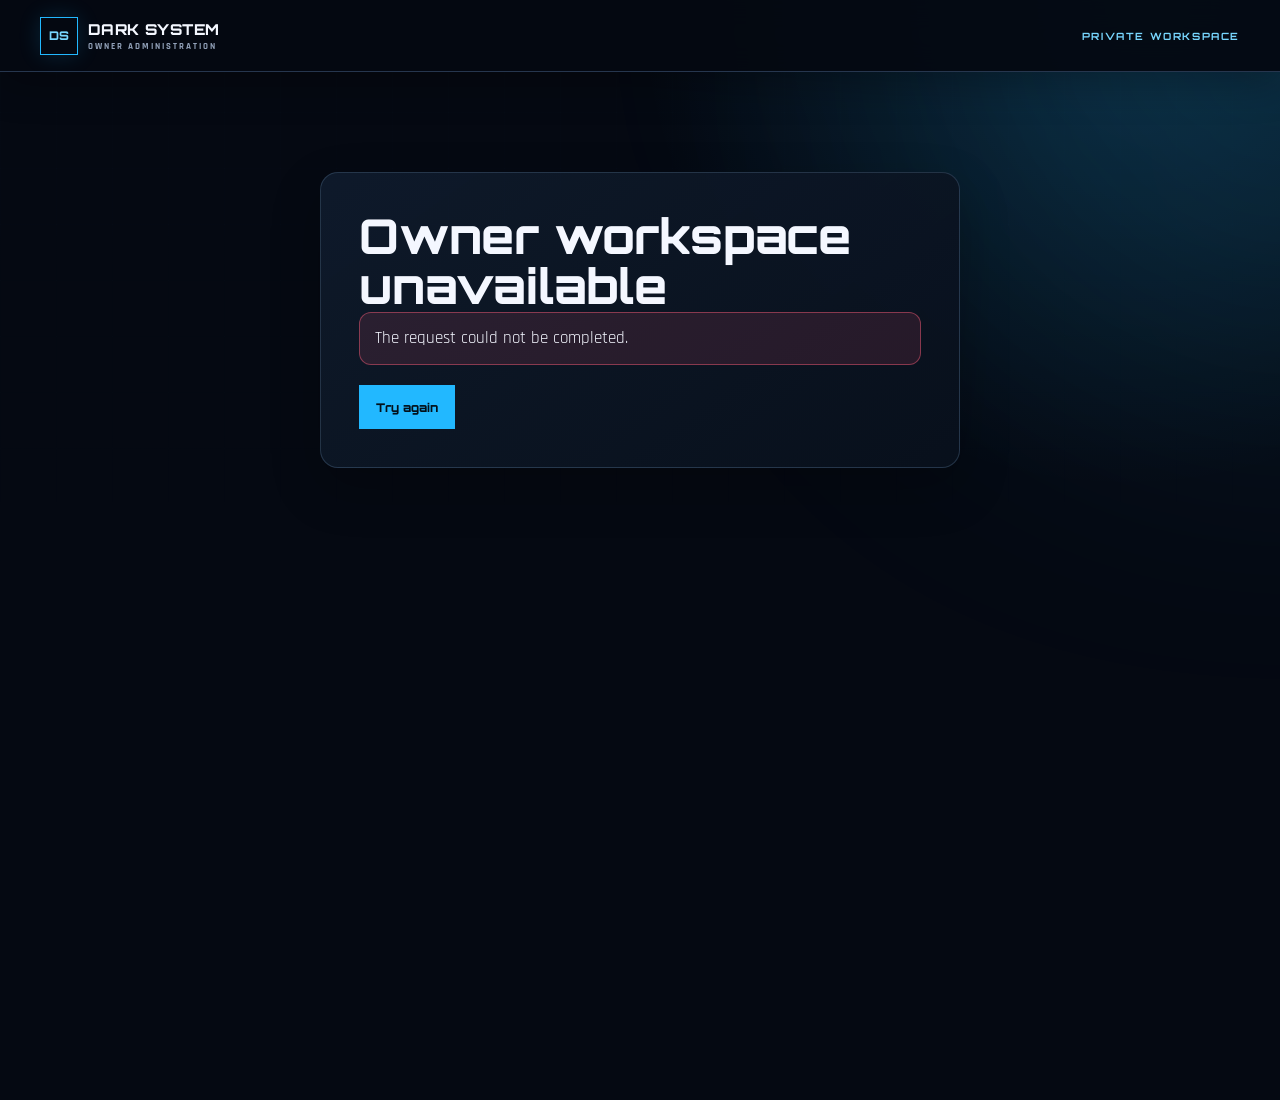
==== commit 44bc3cb8: "feat: add complete owner administration interface" ====
--- a/owner-admin.html
+++ b/owner-admin.html
@@ -5,8 +5,8 @@
   <meta name="viewport" content="width=device-width,initial-scale=1">
   <meta name="robots" content="noindex,nofollow">
   <title>Dark System | Owner Administration</title>
-  <link rel="stylesheet" href="style.css">
-  <link rel="stylesheet" href="owner-admin.css">
+  <link rel="stylesheet" href="/style.css">
+  <link rel="stylesheet" href="/owner-admin.css">
 </head>
 <body class="owner-admin">
   <header class="owner-admin__header">
@@ -24,6 +24,11 @@
       </section>
     </div>
   </main>
-  <script src="owner-admin.js" defer></script>
+  <script src="/owner-admin-api.js" defer></script>
+  <script src="/owner-admin-squad.js" defer></script>
+  <script src="/owner-admin-tournaments.js" defer></script>
+  <script src="/owner-admin-seasons.js" defer></script>
+  <script src="/owner-admin-audit.js" defer></script>
+  <script src="/owner-admin.js" defer></script>
 </body>
 </html>
--- a/style.css
+++ b/style.css
@@ -260,3 +260,6 @@
   .welcome-panel > div:first-child{max-width:100%}
   .welcome-panel .welcome-mark{display:none}
 }
+
+/* Preserve the original typography while keeping every button edge sharp. */
+button{border-radius:0!important}
--- a/owner-admin.css
+++ b/owner-admin.css
@@ -187,6 +187,145 @@
   color: var(--txt);
 }
 
+.owner-admin .owner-admin__form {
+  display: grid;
+  gap: 16px;
+}
+
+.owner-admin .owner-admin__form-heading,
+.owner-admin .owner-admin__section-title {
+  margin: 10px 0 0;
+  color: var(--txt);
+  font: 700 17px Orbitron, sans-serif;
+}
+
+.owner-admin .owner-admin__field {
+  display: grid;
+  gap: 7px;
+}
+
+.owner-admin .owner-admin__field-label {
+  color: var(--txt);
+  font: 700 13px Rajdhani, sans-serif;
+  letter-spacing: .5px;
+}
+
+.owner-admin .owner-admin__input {
+  width: 100%;
+  min-height: 46px;
+  padding: 10px 12px;
+  border: 1px solid var(--line);
+  border-radius: 10px;
+  background: rgba(3, 8, 16, .72);
+  color: var(--txt);
+}
+
+.owner-admin .owner-admin__input:focus-visible,
+.owner-admin .owner-admin__button:focus-visible {
+  outline: 2px solid var(--a2);
+  outline-offset: 3px;
+}
+
+.owner-admin .owner-admin__field-hint,
+.owner-admin .owner-admin__empty,
+.owner-admin .owner-admin__activity-meta {
+  margin: 0;
+  color: var(--muted);
+  font-size: 13px;
+}
+
+.owner-admin .owner-admin__notice {
+  margin: 0;
+  color: var(--a2);
+}
+
+.owner-admin .owner-admin__button {
+  min-height: 44px;
+  padding: 10px 16px;
+  border: 1px solid var(--a);
+  border-radius: 10px;
+  background: var(--a);
+  color: #03101a;
+  cursor: pointer;
+  font: 800 12px Orbitron, sans-serif;
+}
+
+.owner-admin .owner-admin__button:disabled {
+  cursor: wait;
+  opacity: .65;
+}
+
+.owner-admin .owner-admin__button--secondary {
+  background: transparent;
+  color: var(--a2);
+}
+
+.owner-admin .owner-admin__dashboard,
+.owner-admin .owner-admin__metric-group,
+.owner-admin .owner-admin__activity-section {
+  display: grid;
+  gap: 16px;
+}
+
+.owner-admin .owner-admin__metric-group,
+.owner-admin .owner-admin__activity-section {
+  margin-top: 28px;
+}
+
+.owner-admin .owner-admin__health-card {
+  padding: 18px 20px;
+  border: 1px solid rgba(70, 217, 163, .42);
+  border-radius: 14px;
+  background: rgba(70, 217, 163, .08);
+}
+
+.owner-admin .owner-admin__health-indicator {
+  margin: 10px 0 0;
+  color: #78e9be;
+  font-weight: 700;
+}
+
+.owner-admin .owner-admin__activity-detail {
+  display: grid;
+  grid-template-columns: 10px 1fr;
+  gap: 8px 12px;
+}
+
+.owner-admin .owner-admin__activity-dot {
+  grid-row: span 2;
+}
+
+.owner-admin .owner-admin__activity-action {
+  color: var(--txt);
+}
+
+.owner-admin .owner-admin__entry-error {
+  max-width: 640px;
+}
+
+.owner-admin .owner-admin__application { display: grid; gap: 20px; }
+.owner-admin .owner-admin__layout { display: grid; grid-template-columns: 230px minmax(0, 1fr); gap: 24px; align-items: start; }
+.owner-admin .owner-admin__nav { position: sticky; top: 94px; display: grid; gap: 7px; padding: 12px; border: 1px solid var(--line); background: rgba(5, 9, 18, .82); }
+.owner-admin .owner-admin__nav-button { width: 100%; justify-content: flex-start; text-align: left; }
+.owner-admin .owner-admin__nav-button[aria-current="page"] { background: var(--a); color: #03101a; }
+.owner-admin .owner-admin__workspace, .owner-admin .owner-admin__panel, .owner-admin .owner-admin__panel-content, .owner-admin .owner-admin__records { display: grid; gap: 18px; min-width: 0; }
+.owner-admin .owner-admin__panel-header { display: flex; align-items: end; justify-content: space-between; gap: 18px; }
+.owner-admin .owner-admin__title--section { font-size: clamp(26px, 4vw, 38px); }
+.owner-admin .owner-admin__card { display: grid; gap: 16px; padding: 18px; border: 1px solid rgba(105, 139, 177, .28); background: linear-gradient(145deg, rgba(15, 27, 44, .94), rgba(8, 16, 28, .98)); }
+.owner-admin .owner-admin__form--grid { grid-template-columns: repeat(2, minmax(0, 1fr)); }
+.owner-admin .owner-admin__form--grid .owner-admin__button { align-self: end; }
+.owner-admin .owner-admin__filters { display: grid; grid-template-columns: auto minmax(180px, 1fr) auto; gap: 10px; align-items: center; }
+.owner-admin .owner-admin__table-wrap { max-width: 100%; overflow-x: auto; border: 1px solid rgba(105, 139, 177, .28); }
+.owner-admin .owner-admin__table { width: 100%; border-collapse: collapse; color: var(--txt); }
+.owner-admin .owner-admin__table th, .owner-admin .owner-admin__table td { padding: 12px; border-bottom: 1px solid rgba(105, 139, 177, .2); text-align: left; vertical-align: top; }
+.owner-admin .owner-admin__table th { color: var(--a2); font: 700 11px Orbitron, sans-serif; white-space: nowrap; }
+.owner-admin .owner-admin__actions { display: flex; flex-wrap: wrap; gap: 7px; min-width: 150px; }
+.owner-admin .owner-admin__actions .owner-admin__button { min-height: 34px; padding: 7px 9px; font-size: 9px; }
+.owner-admin .owner-admin__pager { display: flex; align-items: center; justify-content: flex-end; gap: 12px; }
+
+/* Owner controls retain the established sharp Dark System geometry. */
+.owner-admin .owner-admin__button { border-radius: 0 !important; }
+
 @media (max-width: 850px) {
   .owner-admin .owner-admin__auth-shell {
     grid-template-columns: 1fr;
@@ -195,6 +334,9 @@
   .owner-admin .owner-admin__metrics-grid {
     grid-template-columns: repeat(2, minmax(0, 1fr));
   }
+
+  .owner-admin .owner-admin__layout { grid-template-columns: 1fr; }
+  .owner-admin .owner-admin__nav { position: static; grid-template-columns: repeat(2, minmax(0, 1fr)); }
 }
 
 @media (max-width: 560px) {
@@ -211,4 +353,7 @@
   .owner-admin .owner-admin__metrics-grid {
     grid-template-columns: 1fr;
   }
-}
+
+  .owner-admin .owner-admin__panel-header { align-items: flex-start; flex-direction: column; }
+  .owner-admin .owner-admin__form--grid, .owner-admin .owner-admin__filters, .owner-admin .owner-admin__nav { grid-template-columns: 1fr; }
+}
